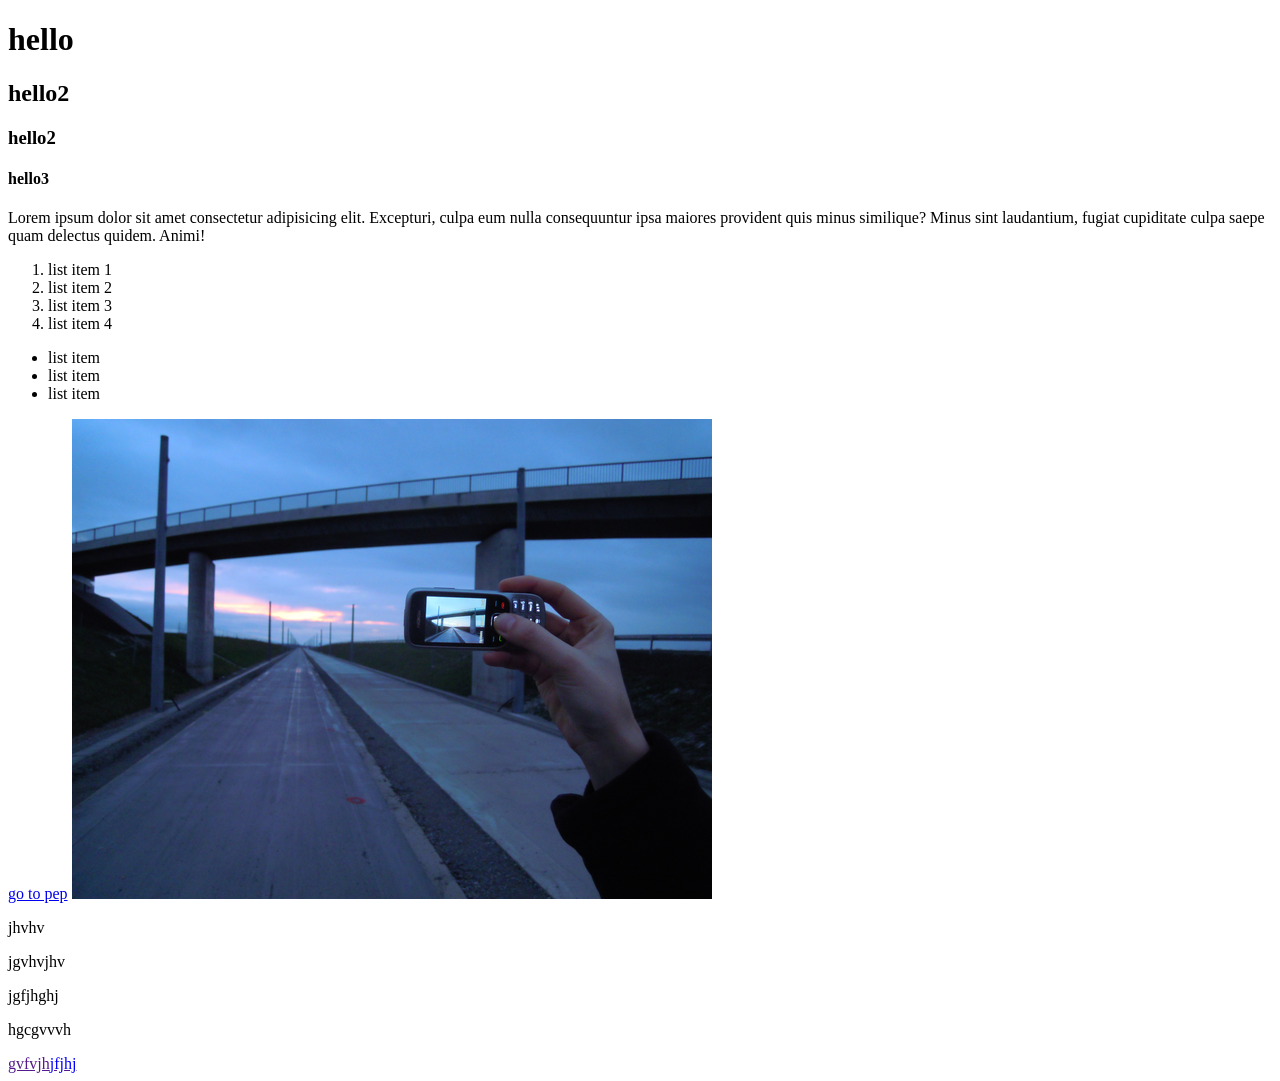
==== index.html @ 14e117cd "initial commit" ====
<!--  -->
<!DOCTYPE html>
<html lang="en">
<head>
</head>
<body>
    <h1>hello</h1>
    <h2>hello2</h2>
    <h3>hello2</h3>
    <h4>hello3</h4>
    <!--para-->
    <p>Lorem ipsum dolor sit amet consectetur adipisicing elit. Excepturi, culpa eum nulla consequuntur ipsa maiores provident quis minus similique? Minus sint laudantium, fugiat cupiditate culpa saepe quam delectus quidem. Animi!</p>
    <!--ordered list-->
    <ol>
        <li>list item 1</li>
        <li>list item 2</li>
        <li>list item 3</li>
        <li>list item 4</li>
    </ol>
    <!--unordered list-->
    <ul>
        <li>list item</li>
        <li>list item</li>
        <li>list item</li>
    </ul>
    <!--anchor  -->
    <a href="https://nados.io/">go to pep</a>
    <!--img tag-->
    <img src="Image_created_with_a_mobile_phone.png.webp" alt="yaha landscape aayega">
    <!--code readability-->
    <!--division tag to enclose a block of code-->
    <div class="pkaparent" id=>
        <p>jhvhv</p>
        <p>jgvhvjhv</p>
        <p>jgfjhghj</p>
        <p>hgcgvvvh</p>
    </div>
    <div class="firstanchorkaparent">
        <a href="">gvfvjh<span style="color:blue">jfjhj</span></a>
    </div>
</body>
</html>
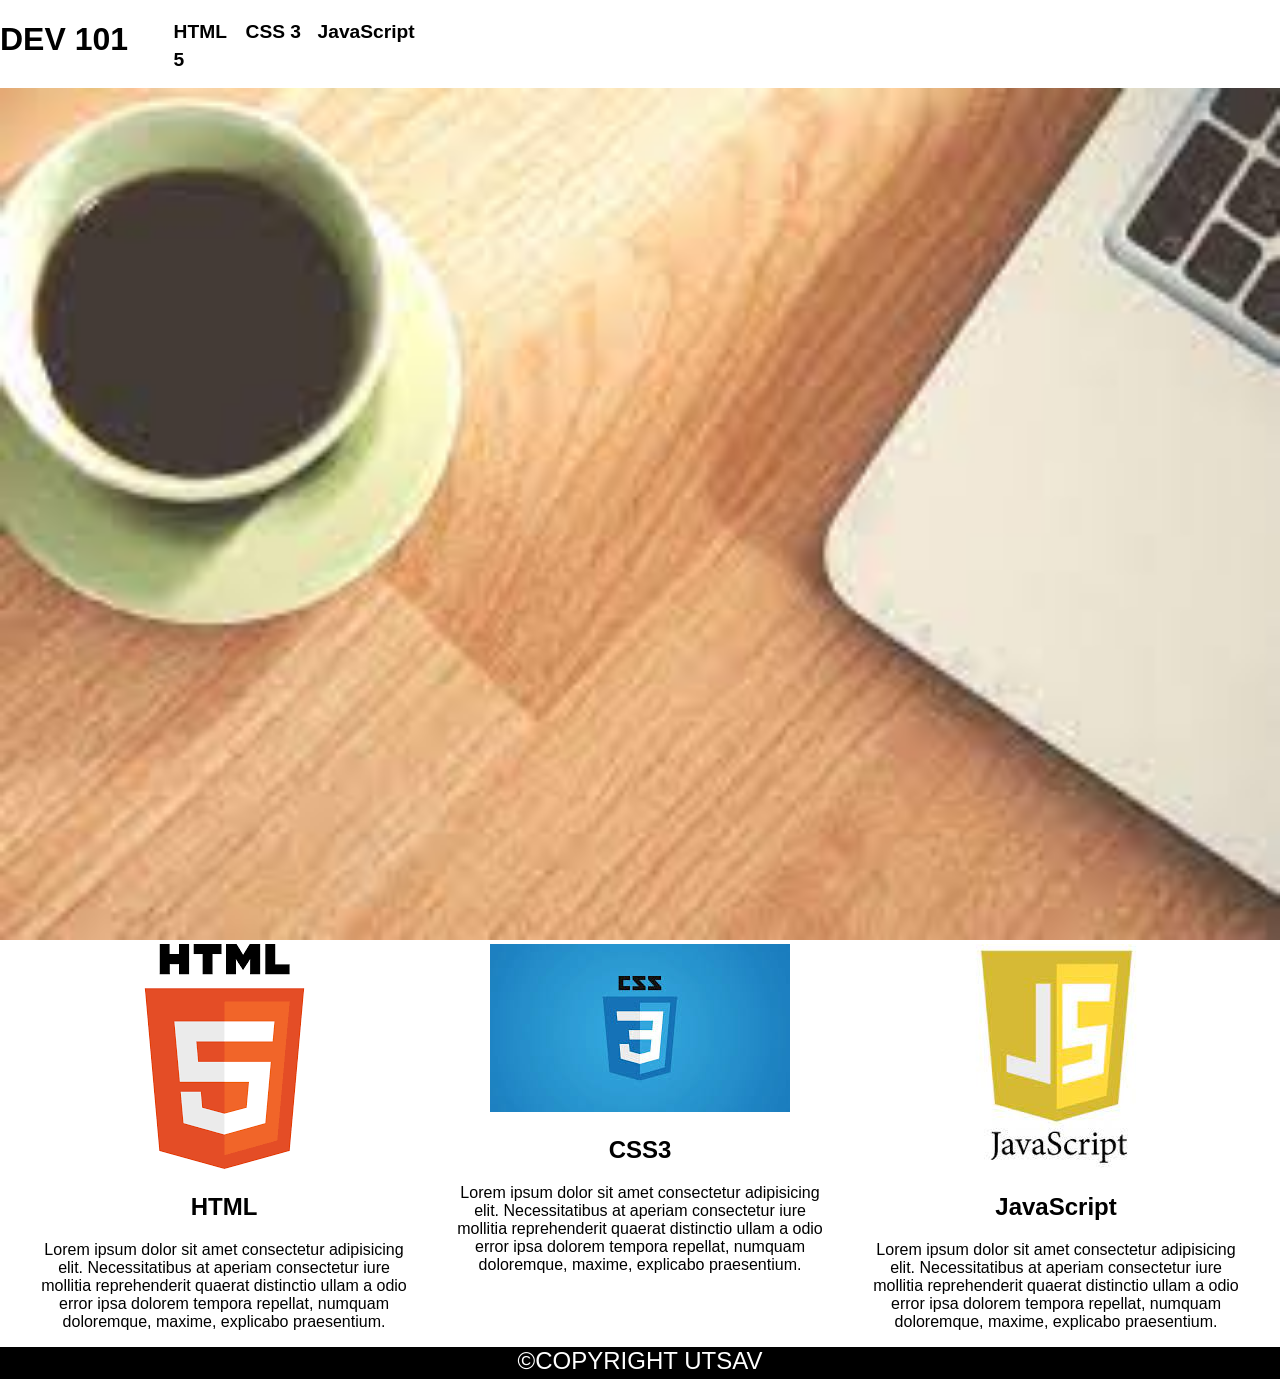
==== commit da881006: "pehla commit" ====
--- a/index.html
+++ b/index.html
@@ -1,42 +1,45 @@
-<!--  -->
 <!DOCTYPE html>
 <html lang="en">
 <head>
+    <meta charset="UTF-8">
+    <meta http-equiv="X-UA-Compatible" content="IE=edge">
+    <meta name="viewport" content="width=device-width, initial-scale=1.0">
+    <title>Document</title>
+    <link rel="preconnect" href="https://fonts.googleapis.com">
+    <link rel="preconnect" href="https://fonts.gstatic.com" crossorigin>
+    <link href="https://fonts.googleapis.com/css2?family=Open+Sans&display=swap" rel="stylesheet">
+    <link rel="stylesheet" href="style.css">
 </head>
 <body>
-    <h1>hello</h1>
-    <h2>hello2</h2>
-    <h3>hello2</h3>
-    <h4>hello3</h4>
-    <!--para-->
-    <p>Lorem ipsum dolor sit amet consectetur adipisicing elit. Excepturi, culpa eum nulla consequuntur ipsa maiores provident quis minus similique? Minus sint laudantium, fugiat cupiditate culpa saepe quam delectus quidem. Animi!</p>
-    <!--ordered list-->
-    <ol>
-        <li>list item 1</li>
-        <li>list item 2</li>
-        <li>list item 3</li>
-        <li>list item 4</li>
-    </ol>
-    <!--unordered list-->
+    <header>
+    <h1>DEV 101</h1>
     <ul>
-        <li>list item</li>
-        <li>list item</li>
-        <li>list item</li>
+        <li><a href="">HTML 5</a></li>
+        <li><a href="">CSS 3</a></li>
+        <li><a href="">JavaScript</a></li>
     </ul>
-    <!--anchor  -->
-    <a href="https://nados.io/">go to pep</a>
-    <!--img tag-->
-    <img src="Image_created_with_a_mobile_phone.png.webp" alt="yaha landscape aayega">
-    <!--code readability-->
-    <!--division tag to enclose a block of code-->
-    <div class="pkaparent" id=>
-        <p>jhvhv</p>
-        <p>jgvhvjhv</p>
-        <p>jgfjhghj</p>
-        <p>hgcgvvvh</p>
+    </header>
+    
+        <img src="download3.jpg" class="main-img">
+    <section>
+    <div class="parent"> 
+    <div class="child">
+        <img src="download4.png">
+        <h2>HTML</h2>
+        <p>Lorem ipsum dolor sit amet consectetur adipisicing elit. Necessitatibus at aperiam consectetur iure mollitia reprehenderit quaerat distinctio ullam a odio error ipsa dolorem tempora repellat, numquam doloremque, maxime, explicabo praesentium.</p>
     </div>
-    <div class="firstanchorkaparent">
-        <a href="">gvfvjh<span style="color:blue">jfjhj</span></a>
+    <div class="child">
+        <img src="download5.jpg">
+        <h2>CSS3</h2>
+        <p>Lorem ipsum dolor sit amet consectetur adipisicing elit. Necessitatibus at aperiam consectetur iure mollitia reprehenderit quaerat distinctio ullam a odio error ipsa dolorem tempora repellat, numquam doloremque, maxime, explicabo praesentium.</p>
+    </div>  
+    <div class="child">
+        <img src="download6.jpg" alt="">
+        <h2>JavaScript</h2>
+        <p>Lorem ipsum dolor sit amet consectetur adipisicing elit. Necessitatibus at aperiam consectetur iure mollitia reprehenderit quaerat distinctio ullam a odio error ipsa dolorem tempora repellat, numquam doloremque, maxime, explicabo praesentium.</p>
     </div>
+    </div>
+    </section>
+    <footer>&copy;Copyright Utsav</footer>
 </body>
 </html>
--- a/style.css
+++ b/style.css
@@ -0,0 +1,62 @@
+body{
+   margin: 0px;
+}
+*{
+    font-family: 'Open Sans', sans-serif;
+    box-sizing: border-box;
+}
+a{
+     text-decoration: none;
+     font-size: 1.2rem;
+     font-weight: bolder;
+}
+li{
+      list-style: none;
+}
+footer{
+    height: 2rem;
+    background-color: black;
+    color: white;
+    text-align: center;
+    /*boldness*/
+    font-weight: 400;
+    font-size: 1.5rem;
+    text-transform: uppercase;
+}
+a:link{
+    color: black;
+}
+a:visited{
+    color: black;
+}
+a:hover{
+    color: red;
+}
+a:active{
+    color: red;
+}
+.parent{
+    display: flex;
+    margin-top: 2 rem;
+    text-align: center;
+    justify-content: space-evenly;
+}
+.child{
+    width:30%;
+}
+header{
+    display:flex;
+}
+ul{
+    display:flex;
+    justify-content: space-evenly;
+    width:20 rem;
+}
+ul>li{
+    width:30%;
+    font-size: 1.5rem;
+}
+.main-img{
+    width:100vw;
+    height: auto;
+}
